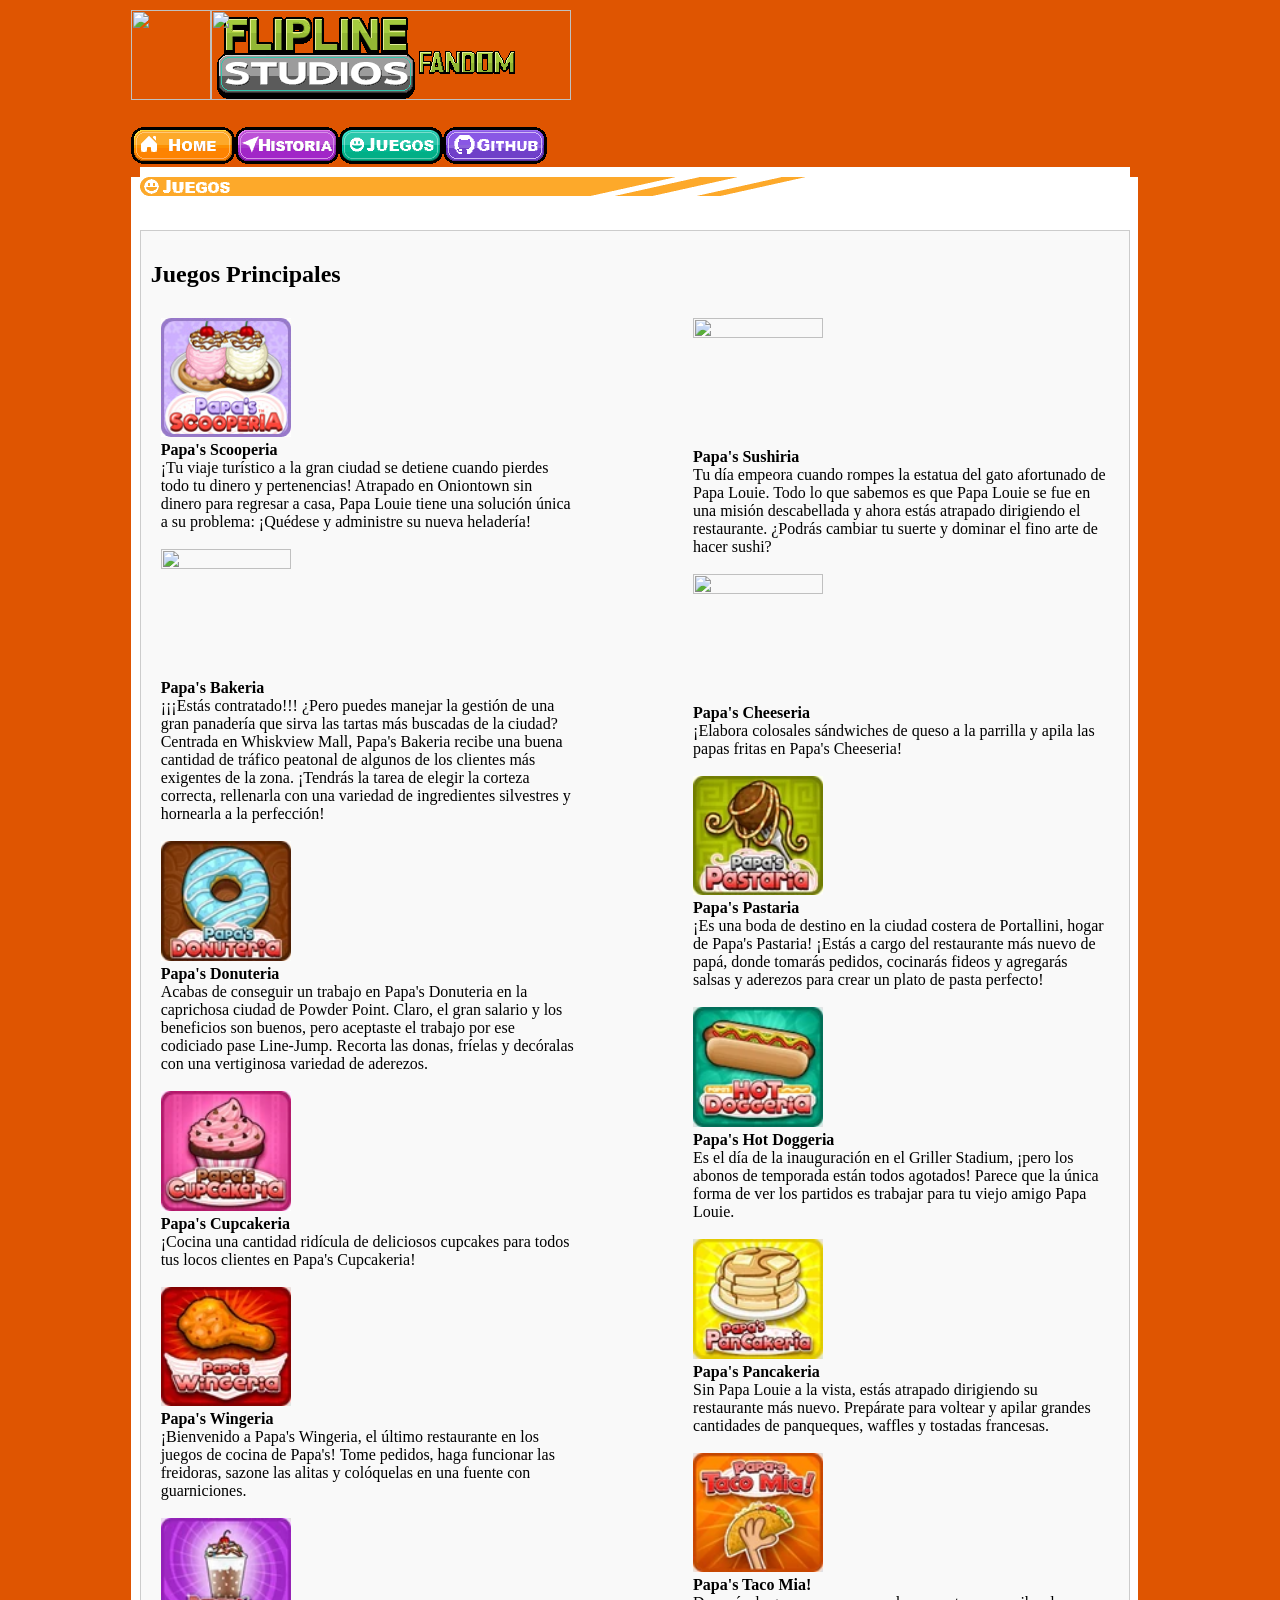
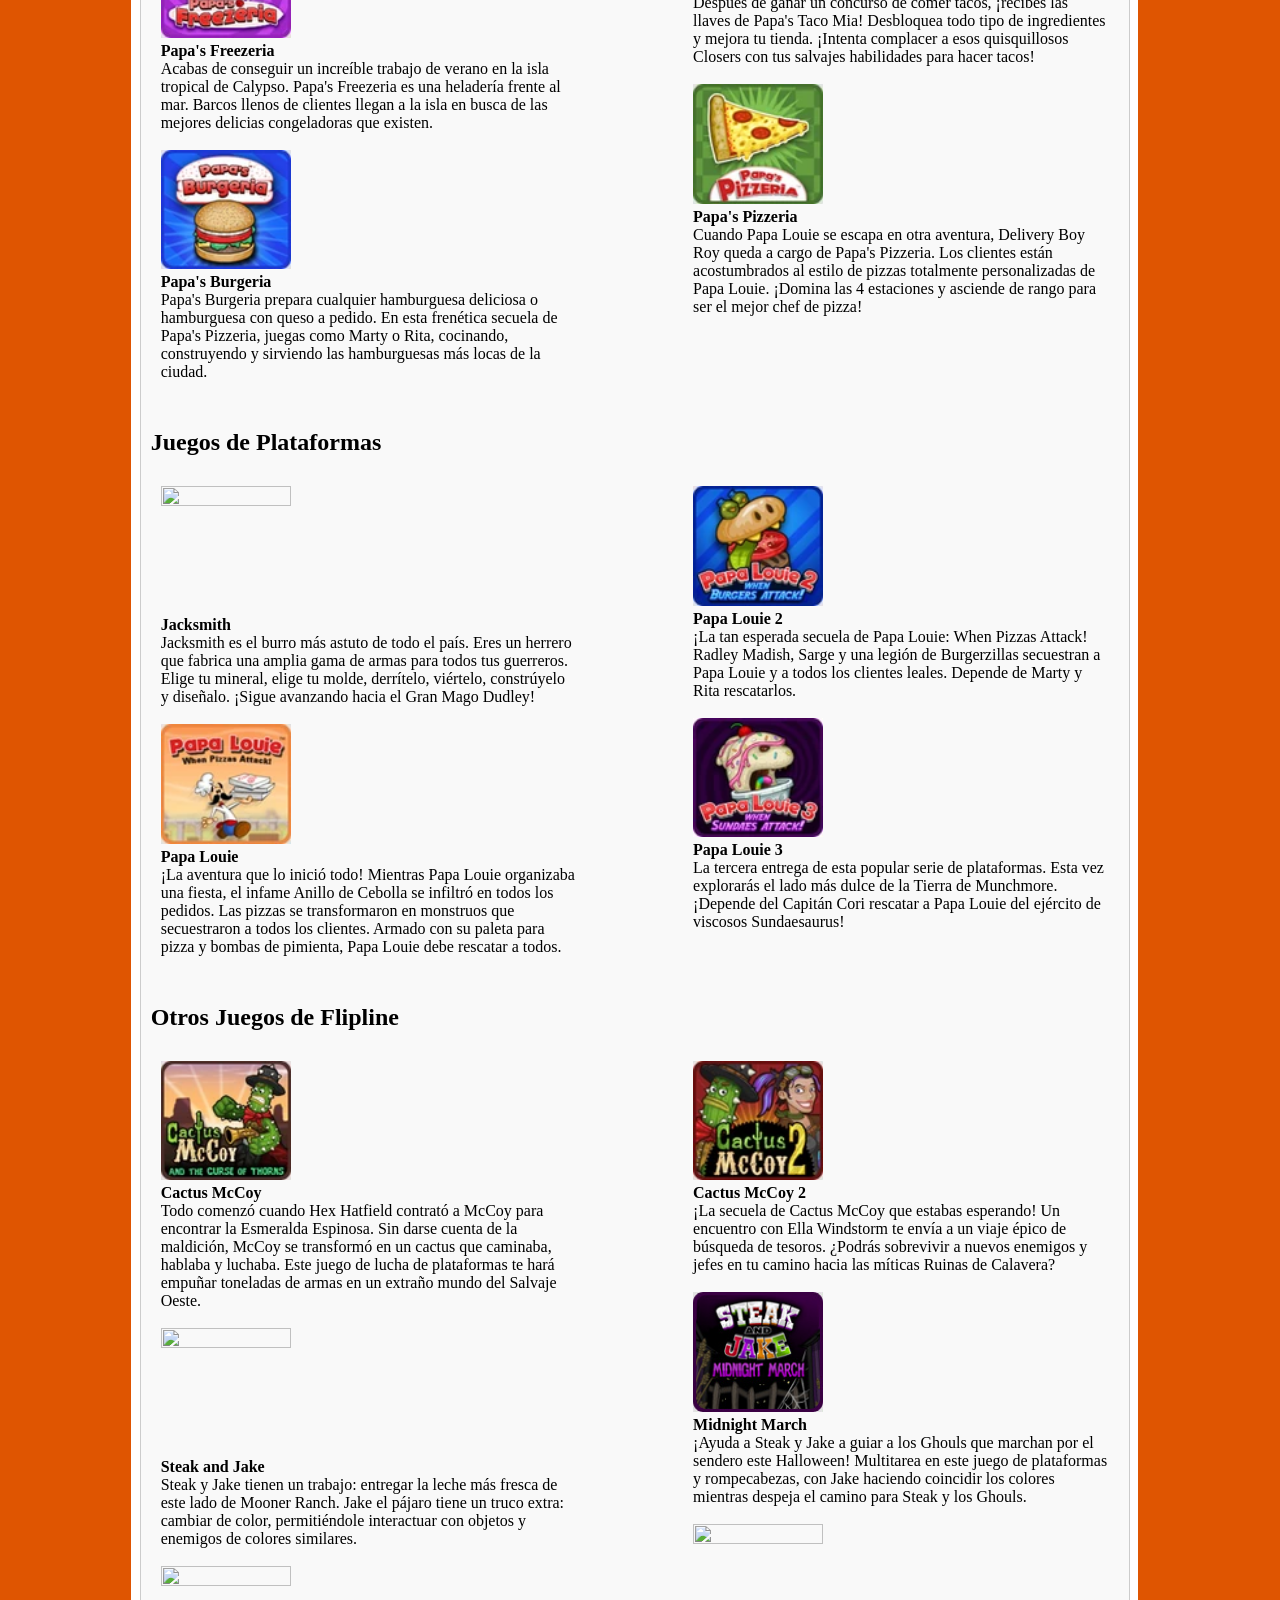
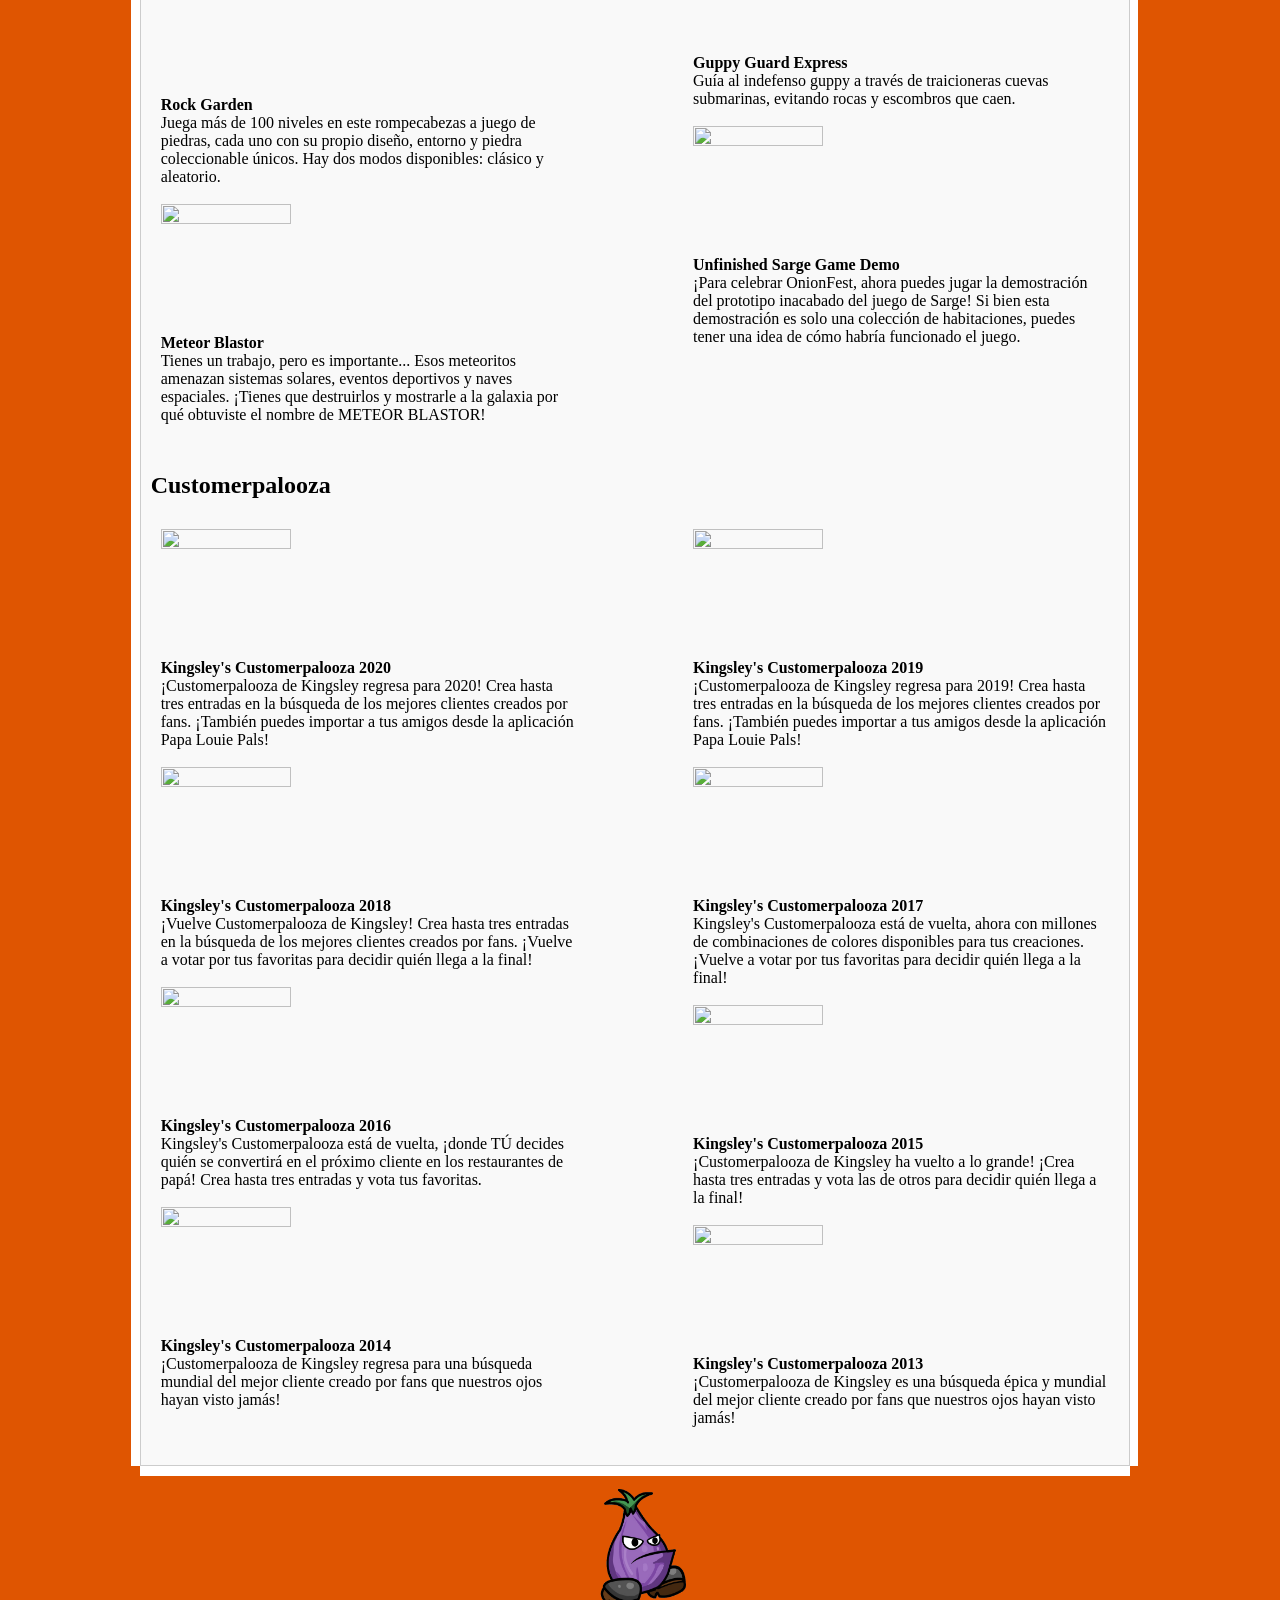
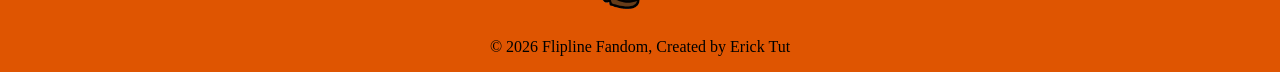
==== juegos.html @ fcfee095 "05.18.2026" ====
<!DOCTYPE html>
<html lang="es">
<head>
  <meta charset="utf-8">
  <title>Juegos - Papas Louie Fandom</title>
  <link href="Style.css" rel="stylesheet">
  <style>
    @font-face {
      font-family: 'Archivo Black';
      font-style: normal;
      font-weight: 400;
      src: local('Archivo Black Regular'),
        local('ArchivoBlack-Regular'),
        url(https://fonts.gstatic.com/s/archivoblack/v4/WoAoVT7K3k7hHfxKbvB6B0BTuPGxyeV-VBVV8KqqzrI.woff) format('woff');
    }
  </style>
  <style type="text/css" id="operaUserStyle"></style>
</head>
<body class="fondo2">
  <div id="bgTopDiv" align="center">
    <table width="100%" height="100%" border="0" cellspacing="0" cellpadding="0">
      <tbody>
        <tr>
          <td height="151" align="center" valign="top">
            <table width="1018" height="170" border="0" cellspacing="0" cellpadding="0">
              <tbody>
                <tr>
                  <td height="10"></td>
                </tr>
                <tr>
                  <td height="90" align="left" valign="top">
                    <table width="1018" height="90" border="0" cellspacing="0" cellpadding="0">
                      <tbody>
                        <tr>
                          <td width="80" align="left" valign="top">
                            <img src="https://i.flipline.com/images/2014/onion.gif" width="80" height="90">
                          </td>
                          <td width="360" align="left" valign="top" class="logo">
                            <a href="index.html">
                              <img src="https://i.flipline.com/images/logo_blank.gif" width="360" height="90">
                            </a>
                          </td>
                          <td width="728" align="right" valign="top">
                          </td>
                        </tr>
                      </tbody>
                    </table>
                  </td>
                </tr>
                <tr>
                  <td height="57" align="left" valign="bottom">
                    <table width="250" height="41" border="0" cellspacing="0" cellpadding="0">
                      <tbody>
                        <tr>
                          <td width="50">
                            <a id="navhome" href="index.html"><span></span></a>
                          </td>
                          <td width="104">
                            <a id="navhistoria" href="Historia.html"><span></span></a>
                          </td>
                          <td width="5"></td>
                          <td width="104">
                            <a id="navjuegos" href="juegos.html"><span></span></a>
                          </td>
                          <td width="5"></td>
                          <td width="104">
                            <a id="navgithub" href="https://github.com/Erick-Tut"><span></span></a>
                          </td>
                          <td width="5"></td>
                        </tr>
                      </tbody>
                    </table>
                  </td>
                </tr>
                <script>
                  document.addEventListener("DOMContentLoaded", function () {
                    const loadingDiv = document.getElementById('loading');
                    const links = document.querySelectorAll('a[href]');
                    links.forEach(link => {
                      link.addEventListener('click', function (event) {
                        event.preventDefault();
                        loadingDiv.classList.add('show-loading');
                        setTimeout(() => {
                          window.location.href = this.href;
                        }, 1000);
                      });
                    });
                  });
                </script>
                <div id="loading" class="loading">
                  <img src="Imagenes\OnionDance.gif" alt="Cargando..." />
                </div>
                <tr>
                  <td height="270">
                    <table width="1016" height="270" border="0" cellspacing="0" cellpadding="0">
                      <tbody>
                        <tr>
                          <td width="10" height="10" class="box_white_tl"></td>
                          <td width="666" height="10" class="box_white"></td>
                          <td width="10" height="10" class="box_white_tr"></td>
                          <td width="10" height="10"></td>
                        </tr>
                        <tr>
                          <td width="10" height="250" class="box_white"></td>
                          <td width="666" height="250" align="left" valign="top" class="box_white">
                            <table width="990" height="250" border="0" cellspacing="0" cellpadding="0">
                              <tbody>
                                <tr>
                                  <td height="19"><img src="Imagenes\Juegos.png" width="666" height="19"></td>
                                </tr>
                                <tr>
                                  <td height="10"></td>
                                </tr>
                                <tr>
                                  <td height="260" align="left" valign="top">
                                    <div class="section">
                                        <h2>Juegos Principales</h2>
                                        <table width="100%" border="0" cellspacing="0" cellpadding="10">
                                          <tbody>
                                            <tr>
                                              <td width="45%" valign="top">
                                         
                                                <div class="game-entry">
                                                  <img src="Games/Scooperia_gameicon.jpg" width="130" height="130">
                                                  <div class="game-text"><b>Papa's Scooperia</b><br>¡Tu viaje turístico a la gran ciudad se detiene cuando pierdes todo tu dinero y pertenencias! Atrapado en Oniontown sin dinero para regresar a casa, Papa Louie tiene una solución única a su problema: ¡Quédese y administre su nueva heladería!</div>
                                                </div><br>
                                         
                                                <div class="game-entry">
                                                  <img src="Games/Bakeria_gameicon.jpg" width="130" height="130">
                                                  <div class="game-text"><b>Papa's Bakeria</b><br>¡¡¡Estás contratado!!! ¿Pero puedes manejar la gestión de una gran panadería que sirva las tartas más buscadas de la ciudad? Centrada en Whiskview Mall, Papa's Bakeria recibe una buena cantidad de tráfico peatonal de algunos de los clientes más exigentes de la zona. ¡Tendrás la tarea de elegir la corteza correcta, rellenarla con una variedad de ingredientes silvestres y hornearla a la perfección!</div>
                                                </div><br>
                                         
                                                <div class="game-entry">
                                                  <img src="Games/Donuteria_gameicon.jpg" width="130" height="130">
                                                  <div class="game-text"><b>Papa's Donuteria</b><br>Acabas de conseguir un trabajo en Papa's Donuteria en la caprichosa ciudad de Powder Point. Claro, el gran salario y los beneficios son buenos, pero aceptaste el trabajo por ese codiciado pase Line-Jump. Recorta las donas, fríelas y decóralas con una vertiginosa variedad de aderezos.</div>
                                                </div><br>
                                         
                                                <div class="game-entry">
                                                  <img src="Games/Cupcakeria_gameicon.jpg" width="130" height="130">
                                                  <div class="game-text"><b>Papa's Cupcakeria</b><br>¡Cocina una cantidad ridícula de deliciosos cupcakes para todos tus locos clientes en Papa's Cupcakeria!</div>
                                                </div><br>
                                         
                                                <div class="game-entry">
                                                  <img src="Games/Wingeria_gameicon.jpg" width="130" height="130">
                                                  <div class="game-text"><b>Papa's Wingeria</b><br>¡Bienvenido a Papa's Wingeria, el último restaurante en los juegos de cocina de Papa's! Tome pedidos, haga funcionar las freidoras, sazone las alitas y colóquelas en una fuente con guarniciones.</div>
                                                </div><br>
                                         
                                                <div class="game-entry">
                                                  <img src="Games/Freezeria_gameicon.jpg" width="130" height="130">
                                                  <div class="game-text"><b>Papa's Freezeria</b><br>Acabas de conseguir un increíble trabajo de verano en la isla tropical de Calypso. Papa's Freezeria es una heladería frente al mar. Barcos llenos de clientes llegan a la isla en busca de las mejores delicias congeladoras que existen.</div>
                                                </div><br>
                                         
                                                <div class="game-entry">
                                                  <img src="Games/Burgeria_gameicon.jpg" width="130" height="130">
                                                  <div class="game-text"><b>Papa's Burgeria</b><br>Papa's Burgeria prepara cualquier hamburguesa deliciosa o hamburguesa con queso a pedido. En esta frenética secuela de Papa's Pizzeria, juegas como Marty o Rita, cocinando, construyendo y sirviendo las hamburguesas más locas de la ciudad.</div>
                                                </div><br>
                                         
                                              </td>
                                              <td width="10%"></td>
                                              <td width="45%" valign="top">
                                         
                                                <div class="game-entry">
                                                  <img src="Games/Sushiria_gameicon.jpg" width="130" height="130">
                                                  <div class="game-text"><b>Papa's Sushiria</b><br>Tu día empeora cuando rompes la estatua del gato afortunado de Papa Louie. Todo lo que sabemos es que Papa Louie se fue en una misión descabellada y ahora estás atrapado dirigiendo el restaurante. ¿Podrás cambiar tu suerte y dominar el fino arte de hacer sushi?</div>
                                                </div><br>
                                         
                                                <div class="game-entry">
                                                  <img src="Games/Cheeseria_gameicon.jpg" width="130" height="130">
                                                  <div class="game-text"><b>Papa's Cheeseria</b><br>¡Elabora colosales sándwiches de queso a la parrilla y apila las papas fritas en Papa's Cheeseria!</div>
                                                </div><br>
                                         
                                                <div class="game-entry">
                                                  <img src="Games/Pastaria_gameicon.jpg" width="130" height="130">
                                                  <div class="game-text"><b>Papa's Pastaria</b><br>¡Es una boda de destino en la ciudad costera de Portallini, hogar de Papa's Pastaria! ¡Estás a cargo del restaurante más nuevo de papá, donde tomarás pedidos, cocinarás fideos y agregarás salsas y aderezos para crear un plato de pasta perfecto!</div>
                                                </div><br>
                                         
                                                <div class="game-entry">
                                                  <img src="Games/Hot_Doggeria_gameicon.jpg" width="130" height="130">
                                                  <div class="game-text"><b>Papa's Hot Doggeria</b><br>Es el día de la inauguración en el Griller Stadium, ¡pero los abonos de temporada están todos agotados! Parece que la única forma de ver los partidos es trabajar para tu viejo amigo Papa Louie.</div>
                                                </div><br>
                                         
                                                <div class="game-entry">
                                                  <img src="Games/Pancakeria_gameicon.jpg" width="130" height="130">
                                                  <div class="game-text"><b>Papa's Pancakeria</b><br>Sin Papa Louie a la vista, estás atrapado dirigiendo su restaurante más nuevo. Prepárate para voltear y apilar grandes cantidades de panqueques, waffles y tostadas francesas.</div>
                                                </div><br>
                                         
                                                <div class="game-entry">
                                                  <img src="Games/Taco_Mia_gameicon.jpg" width="130" height="130">
                                                  <div class="game-text"><b>Papa's Taco Mia!</b><br>Después de ganar un concurso de comer tacos, ¡recibes las llaves de Papa's Taco Mia! Desbloquea todo tipo de ingredientes y mejora tu tienda. ¡Intenta complacer a esos quisquillosos Closers con tus salvajes habilidades para hacer tacos!</div>
                                                </div><br>
                                         
                                                <div class="game-entry">
                                                  <img src="Games/Pizzeria_gameicon.jpg" width="130" height="130">
                                                  <div class="game-text"><b>Papa's Pizzeria</b><br>Cuando Papa Louie se escapa en otra aventura, Delivery Boy Roy queda a cargo de Papa's Pizzeria. Los clientes están acostumbrados al estilo de pizzas totalmente personalizadas de Papa Louie. ¡Domina las 4 estaciones y asciende de rango para ser el mejor chef de pizza!</div>
                                                </div><br>
                                         
                                              </td>
                                            </tr>
                                          </tbody>
                                        </table>
                                         
                                        <h2>Juegos de Plataformas</h2>
                                        <table width="100%" border="0" cellspacing="0" cellpadding="10">
                                          <tbody>
                                            <tr>
                                              <td width="45%" valign="top">
                                         
                                                <div class="game-entry">
                                                  <img src="Games/Jacksmith_gameicon.jpg" width="130" height="130">
                                                  <div class="game-text"><b>Jacksmith</b><br>Jacksmith es el burro más astuto de todo el país. Eres un herrero que fabrica una amplia gama de armas para todos tus guerreros. Elige tu mineral, elige tu molde, derrítelo, viértelo, constrúyelo y diseñalo. ¡Sigue avanzando hacia el Gran Mago Dudley!</div>
                                                </div><br>
                                         
                                                <div class="game-entry">
                                                  <img src="Games/Papa_Louie_gameicon.jpg" width="130" height="130">
                                                  <div class="game-text"><b>Papa Louie</b><br>¡La aventura que lo inició todo! Mientras Papa Louie organizaba una fiesta, el infame Anillo de Cebolla se infiltró en todos los pedidos. Las pizzas se transformaron en monstruos que secuestraron a todos los clientes. Armado con su paleta para pizza y bombas de pimienta, Papa Louie debe rescatar a todos.</div>
                                                </div><br>
                                         
                                              </td>
                                              <td width="10%"></td>
                                              <td width="45%" valign="top">
                                         
                                                <div class="game-entry">
                                                  <img src="Games/Papa_Louie_2_gameicon.jpg" width="130" height="130">
                                                  <div class="game-text"><b>Papa Louie 2</b><br>¡La tan esperada secuela de Papa Louie: When Pizzas Attack! Radley Madish, Sarge y una legión de Burgerzillas secuestran a Papa Louie y a todos los clientes leales. Depende de Marty y Rita rescatarlos.</div>
                                                </div><br>
                                         
                                                <div class="game-entry">
                                                  <img src="Games/Papa_Louie_3_gameicon.jpg" width="130" height="130">
                                                  <div class="game-text"><b>Papa Louie 3</b><br>La tercera entrega de esta popular serie de plataformas. Esta vez explorarás el lado más dulce de la Tierra de Munchmore. ¡Depende del Capitán Cori rescatar a Papa Louie del ejército de viscosos Sundaesaurus!</div>
                                                </div><br>
                                         
                                              </td>
                                            </tr>
                                          </tbody>
                                        </table>
                                         
                                        <h2>Otros Juegos de Flipline</h2>
                                        <table width="100%" border="0" cellspacing="0" cellpadding="10">
                                          <tbody>
                                            <tr>
                                              <td width="45%" valign="top">
                                         
                                                <div class="game-entry">
                                                  <img src="Games/McCoy_gameicon.jpg" width="130" height="130">
                                                  <div class="game-text"><b>Cactus McCoy</b><br>Todo comenzó cuando Hex Hatfield contrató a McCoy para encontrar la Esmeralda Espinosa. Sin darse cuenta de la maldición, McCoy se transformó en un cactus que caminaba, hablaba y luchaba. Este juego de lucha de plataformas te hará empuñar toneladas de armas en un extraño mundo del Salvaje Oeste.</div>
                                                </div><br>
                                         
                                                <div class="game-entry">
                                                  <img src="Games/Steak_and_Jake_gameicon.jpg" width="130" height="130">
                                                  <div class="game-text"><b>Steak and Jake</b><br>Steak y Jake tienen un trabajo: entregar la leche más fresca de este lado de Mooner Ranch. Jake el pájaro tiene un truco extra: cambiar de color, permitiéndole interactuar con objetos y enemigos de colores similares.</div>
                                                </div><br>
                                         
                                                <div class="game-entry">
                                                  <img src="Games/Rock_Garden_gameicon.jpg" width="130" height="130">
                                                  <div class="game-text"><b>Rock Garden</b><br>Juega más de 100 niveles en este rompecabezas a juego de piedras, cada uno con su propio diseño, entorno y piedra coleccionable únicos. Hay dos modos disponibles: clásico y aleatorio.</div>
                                                </div><br>
                                         
                                                <div class="game-entry">
                                                  <img src="Games/Meteor_Blastor_gameicon.jpg" width="130" height="130">
                                                  <div class="game-text"><b>Meteor Blastor</b><br>Tienes un trabajo, pero es importante... Esos meteoritos amenazan sistemas solares, eventos deportivos y naves espaciales. ¡Tienes que destruirlos y mostrarle a la galaxia por qué obtuviste el nombre de METEOR BLASTOR!</div>
                                                </div><br>
                                         
                                              </td>
                                              <td width="10%"></td>
                                              <td width="45%" valign="top">
                                         
                                                <div class="game-entry">
                                                  <img src="Games/McCoy_2_gameicon.jpg" width="130" height="130">
                                                  <div class="game-text"><b>Cactus McCoy 2</b><br>¡La secuela de Cactus McCoy que estabas esperando! Un encuentro con Ella Windstorm te envía a un viaje épico de búsqueda de tesoros. ¿Podrás sobrevivir a nuevos enemigos y jefes en tu camino hacia las míticas Ruinas de Calavera?</div>
                                                </div><br>
                                         
                                                <div class="game-entry">
                                                  <img src="Games/Midnight_March_gameicon.jpg" width="130" height="130">
                                                  <div class="game-text"><b>Midnight March</b><br>¡Ayuda a Steak y Jake a guiar a los Ghouls que marchan por el sendero este Halloween! Multitarea en este juego de plataformas y rompecabezas, con Jake haciendo coincidir los colores mientras despeja el camino para Steak y los Ghouls.</div>
                                                </div><br>
                                         
                                                <div class="game-entry">
                                                  <img src="Games/Guppy_Guard_Express_gameicon.jpg" width="130" height="130">
                                                  <div class="game-text"><b>Guppy Guard Express</b><br>Guía al indefenso guppy a través de traicioneras cuevas submarinas, evitando rocas y escombros que caen.</div>
                                                </div><br>
                                         
                                                <div class="game-entry">
                                                  <img src="Games/Sarge_gameicon.jpg" width="130" height="130">
                                                  <div class="game-text"><b>Unfinished Sarge Game Demo</b><br>¡Para celebrar OnionFest, ahora puedes jugar la demostración del prototipo inacabado del juego de Sarge! Si bien esta demostración es solo una colección de habitaciones, puedes tener una idea de cómo habría funcionado el juego.</div>
                                                </div><br>
                                         
                                              </td>
                                            </tr>
                                          </tbody>
                                        </table>
                                         
                                        <h2>Customerpalooza</h2>
                                        <table width="100%" border="0" cellspacing="0" cellpadding="10">
                                          <tbody>
                                            <tr>
                                              <td width="45%" valign="top">
                                         
                                                <div class="game-entry">
                                                  <img src="Games/CustomerPalooza2020_gameicon.jpg" width="130" height="130">
                                                  <div class="game-text"><b>Kingsley's Customerpalooza 2020</b><br>¡Customerpalooza de Kingsley regresa para 2020! Crea hasta tres entradas en la búsqueda de los mejores clientes creados por fans. ¡También puedes importar a tus amigos desde la aplicación Papa Louie Pals!</div>
                                                </div><br>
                                         
                                                <div class="game-entry">
                                                  <img src="Games/CustomerPalooza2018_gameicon.jpg" width="130" height="130">
                                                  <div class="game-text"><b>Kingsley's Customerpalooza 2018</b><br>¡Vuelve Customerpalooza de Kingsley! Crea hasta tres entradas en la búsqueda de los mejores clientes creados por fans. ¡Vuelve a votar por tus favoritas para decidir quién llega a la final!</div>
                                                </div><br>
                                         
                                                <div class="game-entry">
                                                  <img src="Games/CustomerPalooza2016_gameicon.jpg" width="130" height="130">
                                                  <div class="game-text"><b>Kingsley's Customerpalooza 2016</b><br>Kingsley's Customerpalooza está de vuelta, ¡donde TÚ decides quién se convertirá en el próximo cliente en los restaurantes de papá! Crea hasta tres entradas y vota tus favoritas.</div>
                                                </div><br>
                                         
                                                <div class="game-entry">
                                                  <img src="Games/CustomerPalooza2014_gameicon.jpg" width="130" height="130">
                                                  <div class="game-text"><b>Kingsley's Customerpalooza 2014</b><br>¡Customerpalooza de Kingsley regresa para una búsqueda mundial del mejor cliente creado por fans que nuestros ojos hayan visto jamás!</div>
                                                </div><br>
                                         
                                              </td>
                                              <td width="10%"></td>
                                              <td width="45%" valign="top">
                                         
                                                <div class="game-entry">
                                                  <img src="Games/CustomerPalooza2019_gameicon.jpg" width="130" height="130">
                                                  <div class="game-text"><b>Kingsley's Customerpalooza 2019</b><br>¡Customerpalooza de Kingsley regresa para 2019! Crea hasta tres entradas en la búsqueda de los mejores clientes creados por fans. ¡También puedes importar a tus amigos desde la aplicación Papa Louie Pals!</div>
                                                </div><br>
                                         
                                                <div class="game-entry">
                                                  <img src="Games/CustomerPalooza2017_gameicon.jpg" width="130" height="130">
                                                  <div class="game-text"><b>Kingsley's Customerpalooza 2017</b><br>Kingsley's Customerpalooza está de vuelta, ahora con millones de combinaciones de colores disponibles para tus creaciones. ¡Vuelve a votar por tus favoritas para decidir quién llega a la final!</div>
                                                </div><br>
                                         
                                                <div class="game-entry">
                                                  <img src="Games/CustomerPalooza2015_gameicon.jpg" width="130" height="130">
                                                  <div class="game-text"><b>Kingsley's Customerpalooza 2015</b><br>¡Customerpalooza de Kingsley ha vuelto a lo grande! ¡Crea hasta tres entradas y vota las de otros para decidir quién llega a la final!</div>
                                                </div><br>
                                         
                                                <div class="game-entry">
                                                  <img src="Games/CustomerPalooza2013_gameicon.jpg" width="130" height="130">
                                                  <div class="game-text"><b>Kingsley's Customerpalooza 2013</b><br>¡Customerpalooza de Kingsley es una búsqueda épica y mundial del mejor cliente creado por fans que nuestros ojos hayan visto jamás!</div>
                                                </div><br>
                                         
                                              </td>
                                            </tr>
                                          </tbody>
                                        </table>
                                  </td>
                                </tr>
                              </tbody>
                            </table>
                          </td>
                          <td width="10" height="250" class="box_white"></td>
                          <td width="10"></td>
                        </tr>
                        <tr>
                          <td width="10" height="10" class="box_white_bl"></td>
                          <td width="666" height="10" class="box_white"></td>
                          <td width="10" height="10" class="box_white_br"></td>
                        </tr>
                      </tbody>
                    </table>
                  </td>
                </tr>
              </tbody>
            </table>
          </td>
        </tr>
      </tbody>
    </table>
  </div>
  <table>
    <tbody>
      <tr>
        <td width="2500" align="center" valign="top">
          <div id="gifContainer" style="position: relative; width: 130px; height: 140px;">
            <img id="gifImageStatic" src="Imagenes\Onion2.png" style="width: 100%; height: 100%; position: absolute; top: 0; left: 0;" width="130" height="140">
            <img id="gifImageAnimated" src="Imagenes\Onion.gif" style="width: 100%; height: 100%; position: absolute; top: 0; left: 0; display: none;" width="130" height="140">
          </div>
        </td>
      </tr>
    </tbody>
  </table>
  <script>
    document.addEventListener("DOMContentLoaded", function () {
      const gifContainer = document.getElementById("gifContainer");
      const gifImageStatic = document.getElementById("gifImageStatic");
      const gifImageAnimated = document.getElementById("gifImageAnimated");
      gifContainer.addEventListener("mouseenter", function () {
        gifImageStatic.style.display = "none";
        gifImageAnimated.style.display = "block";
      });
      gifContainer.addEventListener("mouseleave", function () {
        gifImageStatic.style.display = "block";
        gifImageAnimated.style.display = "none";
      });
    });
  </script>
  <footer align="center">
    <p>© 2026 Flipline Fandom, Created by Erick Tut</p>
  </footer>
</body>
</html>
---- Style.css ----
/* Fondo 1 */
body.fondo1 {
  margin: 0;
  background-color: #97bd36;
  background-image: url(https://i.flipline.com/images/2014/flipline_bg_small.gif);
  background-position: left top;
  background-repeat: repeat;
}

body.fondo1 #bgTopDiv {
  background-image: url(https://i.flipline.com/images/2014/flipline_bg_big.gif);
  background-position: left top;
  background-repeat: repeat-x;
}

/* Fondo 2 */
body.fondo2 {
  margin: 0;
  background-color: #df5501;
  background-image: url(https://i.flipline.com/images/2014/papalouie_bg_small.gif);
  background-position: left top;
  background-repeat: repeat;
}

body.fondo2 #bgTopDiv {
  background-image: url(https://i.flipline.com/images/2014/papalouie_bg_big.gif);
  background-position: left top;
  background-repeat: repeat-x;
}

/* asd*/
a {
  text-decoration: none;
  font-family: Arial, Helvetica, sans-serif;
}

.bk_bg a,
.g_bg a,
.bottom_links a,
.gamesmore a {
  font-weight: bold;
}

.bk_bg a:link,
.bk_bg a:visited,
.bk_bg a:active,
.g_bg a:link,
.g_bg a:visited,
.g_bg a:active,
.bottom_links a:link,
.bottom_links a:visited,
.bottom_links a:active {
  color: #2e2e2e;
}

.bk_bg a:hover,
.g_bg a:hover,
.bottom_links a:hover {
  text-decoration: underline;
}

.gamesmore a:hover {
  color: #fff;
}

.lists {
  font-family: Arial, Helvetica, sans-serif;
  font-size: 12px;
  font-weight: bold;
  color: #d36aff;
  list-style: disc inside;
}

.flipdeck_text,
.game_text_2 {
  font-family: Arial, Helvetica, sans-serif;
  font-size: 12px;
  font-weight: normal;
  line-height: 16px;
  color: #000;
}

.game_text_2 a:link,
.game_text_2 a:visited,
.game_text_2 a:hover,
.game_text_2 a:active {
  color: #ededed;
}

.game_title,
.game_title a:link,
.game_title a:visited,
.game_title a:hover,
.game_title a:active {
  font-family: "Arial Black", Gadget, sans-serif;
  font-size: 18px;
  color: #d36aff;
}

.game_title a:hover {
  text-decoration: underline;
}

.gamesection {
  background-image: url(https://i.flipline.com/images/games_section.gif);
  background-repeat: no-repeat;
  background-position: right center;
}

.gamesectionnew {
  font-family: "Arial Black", Gadget, sans-serif;
  font-size: 15px;
  color: #fff;
  background-color: #af2ecf;
  line-height: 19px;
  background-image: url(https://i.flipline.com/images/2013_fliplinegames.gif);
  background-repeat: no-repeat;
  background-position: left top;
}

.gamenavbg {
  background-image: url(https://i.flipline.com/images/games_play_header2.gif);
  background-repeat: no-repeat;
  background-position: left top;
}

.gamenavtext,
.gamenavtext a:link,
.gamenavtext a:visited,
.gamenavtext a:active {
  font-family: Arial, Helvetica, sans-serif;
  font-size: 14px;
  font-weight: bold;
  color: #fff;
  background-color: #af2ecf;
  line-height: 12px;
}

.gamenavtext a:hover {
  text-decoration: underline;
}

.box_white {
  background-color: #ffffff;
}

.box_white_tl {
  background-image: url(https://i.flipline.com/images/corner_white.png);
  background-repeat: no-repeat;
  background-position: left top;
}
.box_white_tr {
  background-image: url(https://i.flipline.com/images/corner_white.png);
  background-repeat: no-repeat;
  background-position: right top;
}
.box_white_bl {
  background-image: url(https://i.flipline.com/images/corner_white.png);
  background-repeat: no-repeat;
  background-position: left bottom;
}
.box_white_br {
  background-image: url(https://i.flipline.com/images/corner_white.png);
  background-repeat: no-repeat;
  background-position: right bottom;
}

.flipdeck_link a:hover {
  font-family: Arial, Helvetica, sans-serif;
  font-size: 12px;
  font-weight: bold;
  text-decoration: underline;
  color: #569300;
  line-height: 16px;
}

.fridaybox,
.fridaybox a:link,
.fridaybox a:visited,
.fridaybox a:active {
  font-family: Arial, Helvetica, sans-serif;
  font-size: 11px;
  font-weight: bold;
  text-align: center;
  color: #ffffff;
  line-height: 12px;
}

.fridaybox:hover,
.fridaybox a:hover {
  color: #870ba6;
  text-decoration: underline;
  background-position: 0px -155px;
}

.cookbook_leftbar,
.cookbook_rightbar {
  background-repeat: repeat-y;
}

.cookbook_leftbar {
  background-image: url(https://i.flipline.com/images/cookbook/left_bar.gif);
}

.cookbook_rightbar {
  background-image: url(https://i.flipline.com/images/cookbook/right_bar.gif);
}

.cookbook_stepbar {
  background-image: url(https://i.flipline.com/images/cookbook/step_bar_right.gif);
  background-repeat: no-repeat;
}

.cookbook_stepnumber {
  font-family: Arial, Gotham, "Helvetica Neue", Helvetica, sans-serif;
  font-size: 18px;
  font-weight: bold;
  color: #ffffff;
  position: relative;
  top: 6px;
}

.gamesback {
  font-family: "Arial Black", Gadget, sans-serif;
  font-size: 18px;
  color: #fff;
  background-color: #a72cc5;
  background-image: url(https://i.flipline.com/images/games_back.gif);
  background-repeat: no-repeat;
}

.gamesback a:link,
.gamesback a:visited,
.gamesback a:active {
  color: #fff;
}

.gamesback a:hover {
  color: #fff;
  text-decoration: underline;
}

.gamename,
.gamename a:link,
.gamename a:visited,
.gamename a:active {
  font-family: Arial, Helvetica, sans-serif;
  font-size: 24px;
  font-weight: bold;
  color: #af2ecf;
  line-height: 18px;
}

.gamename a:active {
  text-decoration: underline;
}

.gamethumbs1 {
  background-color: #ffffff;
}

.gamethumbs1 img:hover {
  position: relative;
  top: -3px;
  opacity: 0.85;
}

.gamesplit {
  background-image: url(https://i.flipline.com/images/newflip_split.gif);
  background-repeat: repeat-y;
  background-position: left top;
}

.flipdeck_back {
  background-image: url(https://i.flipline.com/images/flipdeck_back.jpg);
  background-repeat: no-repeat;
}

.g_bg {
  background-color: #e4e4e4;
  font-size: 12px;
  color: #2e2e2e;
  font-weight: bold;
}

.bk_bg {
  background-color: #000000;
  font-size: 10px;
  color: #999999;
  font-weight: bold;
}

.bottom_links {
  font-family: Arial, Helvetica, sans-serif;
  font-size: 11px;
  color: #000000;
}

.loading {
  display: none;
  position: fixed;
  top: 50%;
  left: 50%;
  transform: translate(-50%, -50%);
  font-size: 2em;
  color: #333;
  background-color: rgba(255, 255, 255, 0.8);
  padding: 1em 2em;
  border-radius: 5px;
  z-index: 1000;
}

.show-loading {
  display: block;
}

.fade-in {
  animation: fadeIn 2s ease-out;
}

@keyframes fadeIn {
  0% {
    opacity: 0;
    transform: translateY(-50px);
  }
  100% {
    opacity: 1;
    transform: translateY(0);
  }
}

.image-container {
  display: flex;
  flex-wrap: wrap;
  width: 300px;
  height: 221px;
}

.image-container img {
  width: calc(50% - 5px);
  height: calc(50% - 5px);
  margin: 2.5px;
  transition: opacity 0.5s ease-in-out;
}
.image-container {
  display: flex;
  justify-content: center;
  align-items: center;
  width: 100%;
  height: 100%;
  transition: opacity 1s ease-in-out;
}

.image-container img {
  opacity: 0;
  max-width: 100%;
  height: auto;
}

.section {
  margin-top: 20px;
  padding: 10px;
  border: 1px solid #ccc;
  background-color: #f9f9f9;
}

.section img {
  max-width: 100%;
  height: auto;
}

.aboutus {
  display: flex;
  justify-content: space-between;
  align-items: flex-start;
}

.aboutus img {
  margin-left: 20px;
}

.footer-spacer {
  height: 10px;
  visibility: hidden;
}

h2 {
  color: negro;
  transition: color 0.5s ease;
}

h2:hover {
  color: rgb(97, 180, 225);
}

.games-gallery {
  text-align: center;
  padding: 10px 0;
  font-family: 'Segoe UI', sans-serif;
}

.img-grid {
  display: flex;
  gap: 10px;
  justify-content: center;
  flex-wrap: wrap;
  position: relative;
  min-height: 130px;
}

.game-card {
  position: relative;
  width: 130px;
  height: 130px;
  border-radius: 10px;
  overflow: hidden;
  border: 2px solid rgba(0, 0, 0, 0.15);
  cursor: pointer;
  transition: transform 0.2s ease, border-color 0.2s ease;
  text-decoration: none;
  display: block;
}

.game-card:hover {
  transform: rotate(8deg) scale(1.08);
  border-color: rgba(255, 255, 255, 0.5);
  box-shadow: -4px 4px 14px rgba(0, 0, 0, 0.35);
}

.game-img {
  width: 100%;
  height: 100%;
  object-fit: cover;
  display: block;
  transition: opacity 0.45s ease, transform 0.45s ease;
}

.game-img.leaving {
  opacity: 0;
  transform: translateY(-10px);
}

.game-img.entering {
  opacity: 0;
  transform: translateY(10px);
}

.game-img.visible {
  opacity: 1;
  transform: translateY(0);
}

.dot-row {
  display: flex;
  justify-content: center;
  gap: 7px;
  margin-top: 12px;
}

.dot {
  width: 7px;
  height: 7px;
  border-radius: 50%;
  background: rgba(68, 64, 64, 0.25);
  transition: background 0.3s;
  cursor: pointer;
  border: none;
  padding: 0;
}

.dot.active {
  background: rgba(0, 0, 0, 0.9);
}

#navgithub,
#navhome,
#navhistoria, 
#navjuegos {
    font-family: "Arial Black", Gadget, sans-serif;
    font-size: 18px;
    text-align: center;
    color: #fff;
    display: block;
    width: 104px;
    height: 41px;
    text-indent: 13px;
    line-height: 40px;
    white-space: nowrap;
    overflow: hidden;
}

#navhome {
    background: url("Imagenes/nav_home.png") no-repeat 0 0;
}

#navhistoria {
    background: url("Imagenes/nav_historia.gif") no-repeat 0 0;
}

#navjuegos {
  background: url("Imagenes/nav_juegos.gif") no-repeat 0 0;
}

#navgithub {
    background: url("Imagenes/nav_github.gif") no-repeat 0 0;
}

#navgithub:hover,
#navhome:hover,
#navhistoria:hover,
#navjuegos:hover {
    background-position: 0 -3px;
    line-height: 33px;
}


.logo {
    background-image: url("Imagenes/flipline_logo.gif");
    background-repeat: no-repeat;
    background-position: top left;
    width: 200px;
    height: 100px;
}
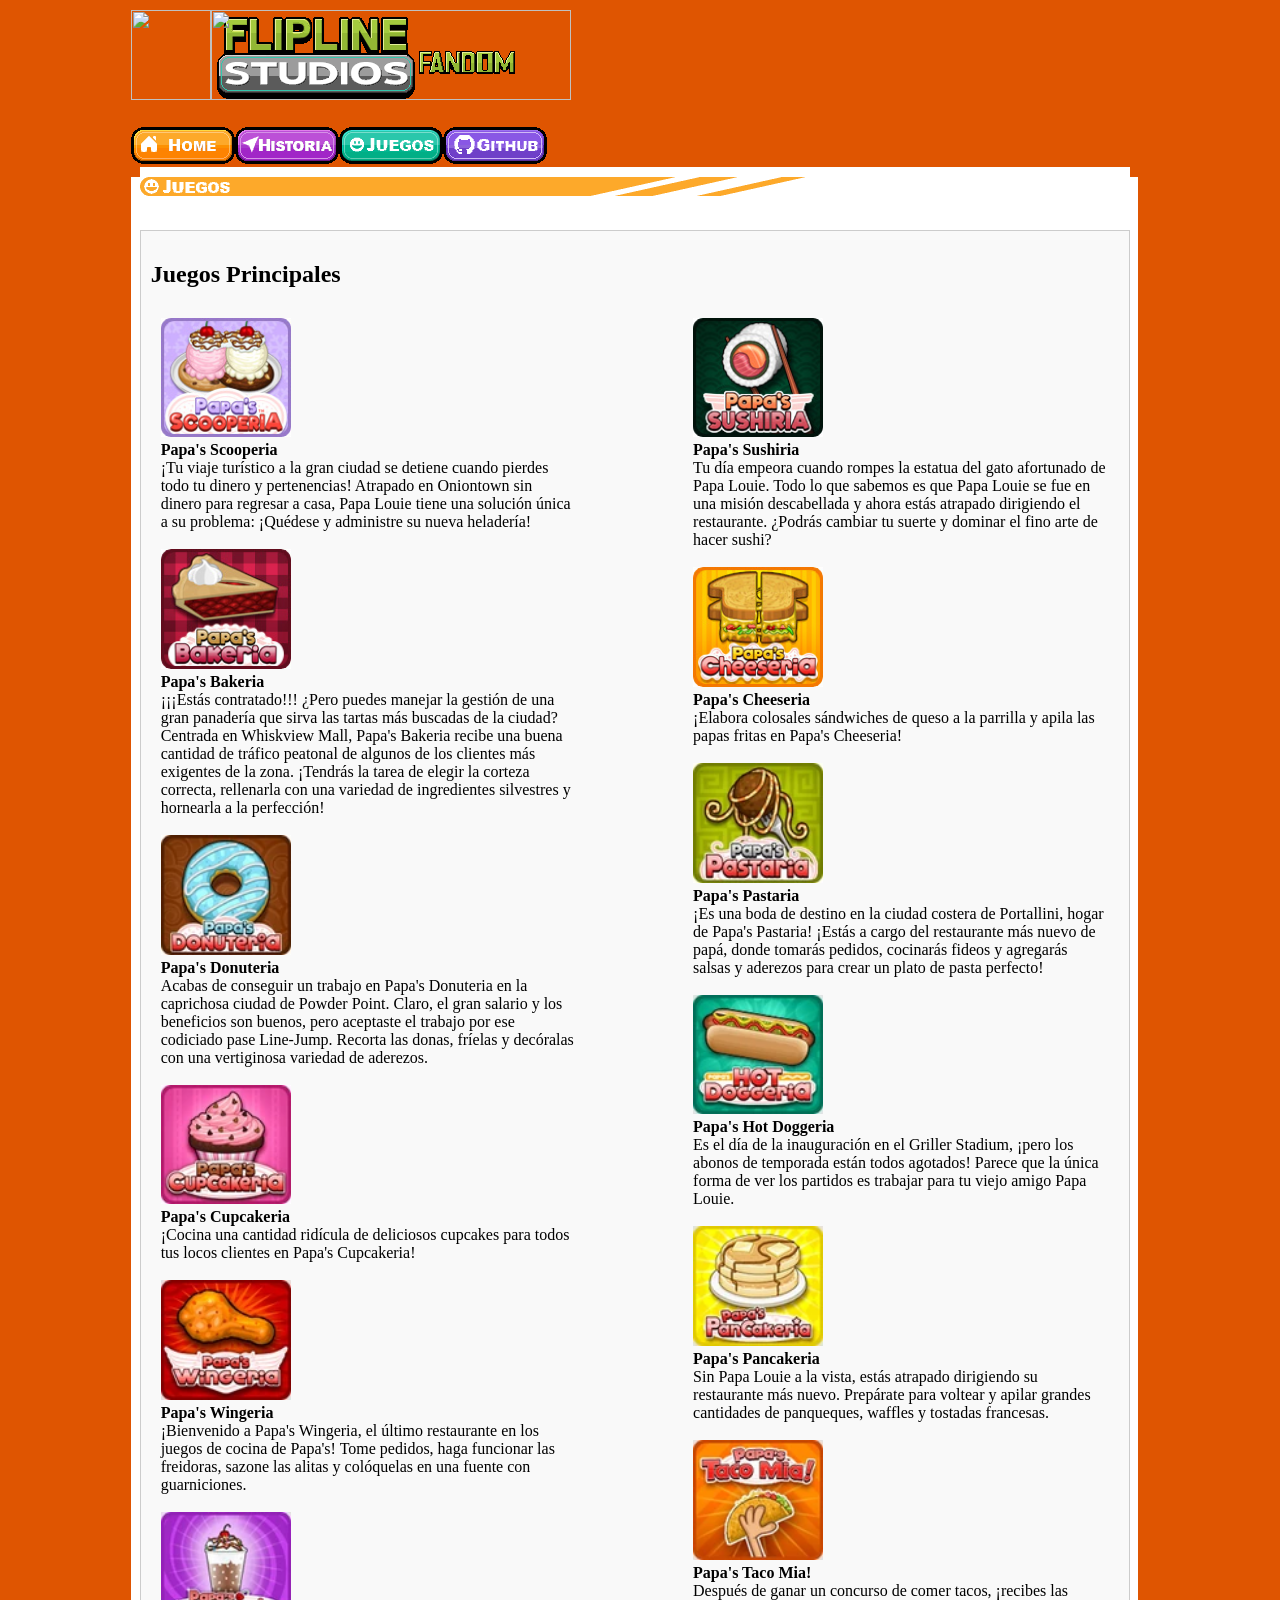
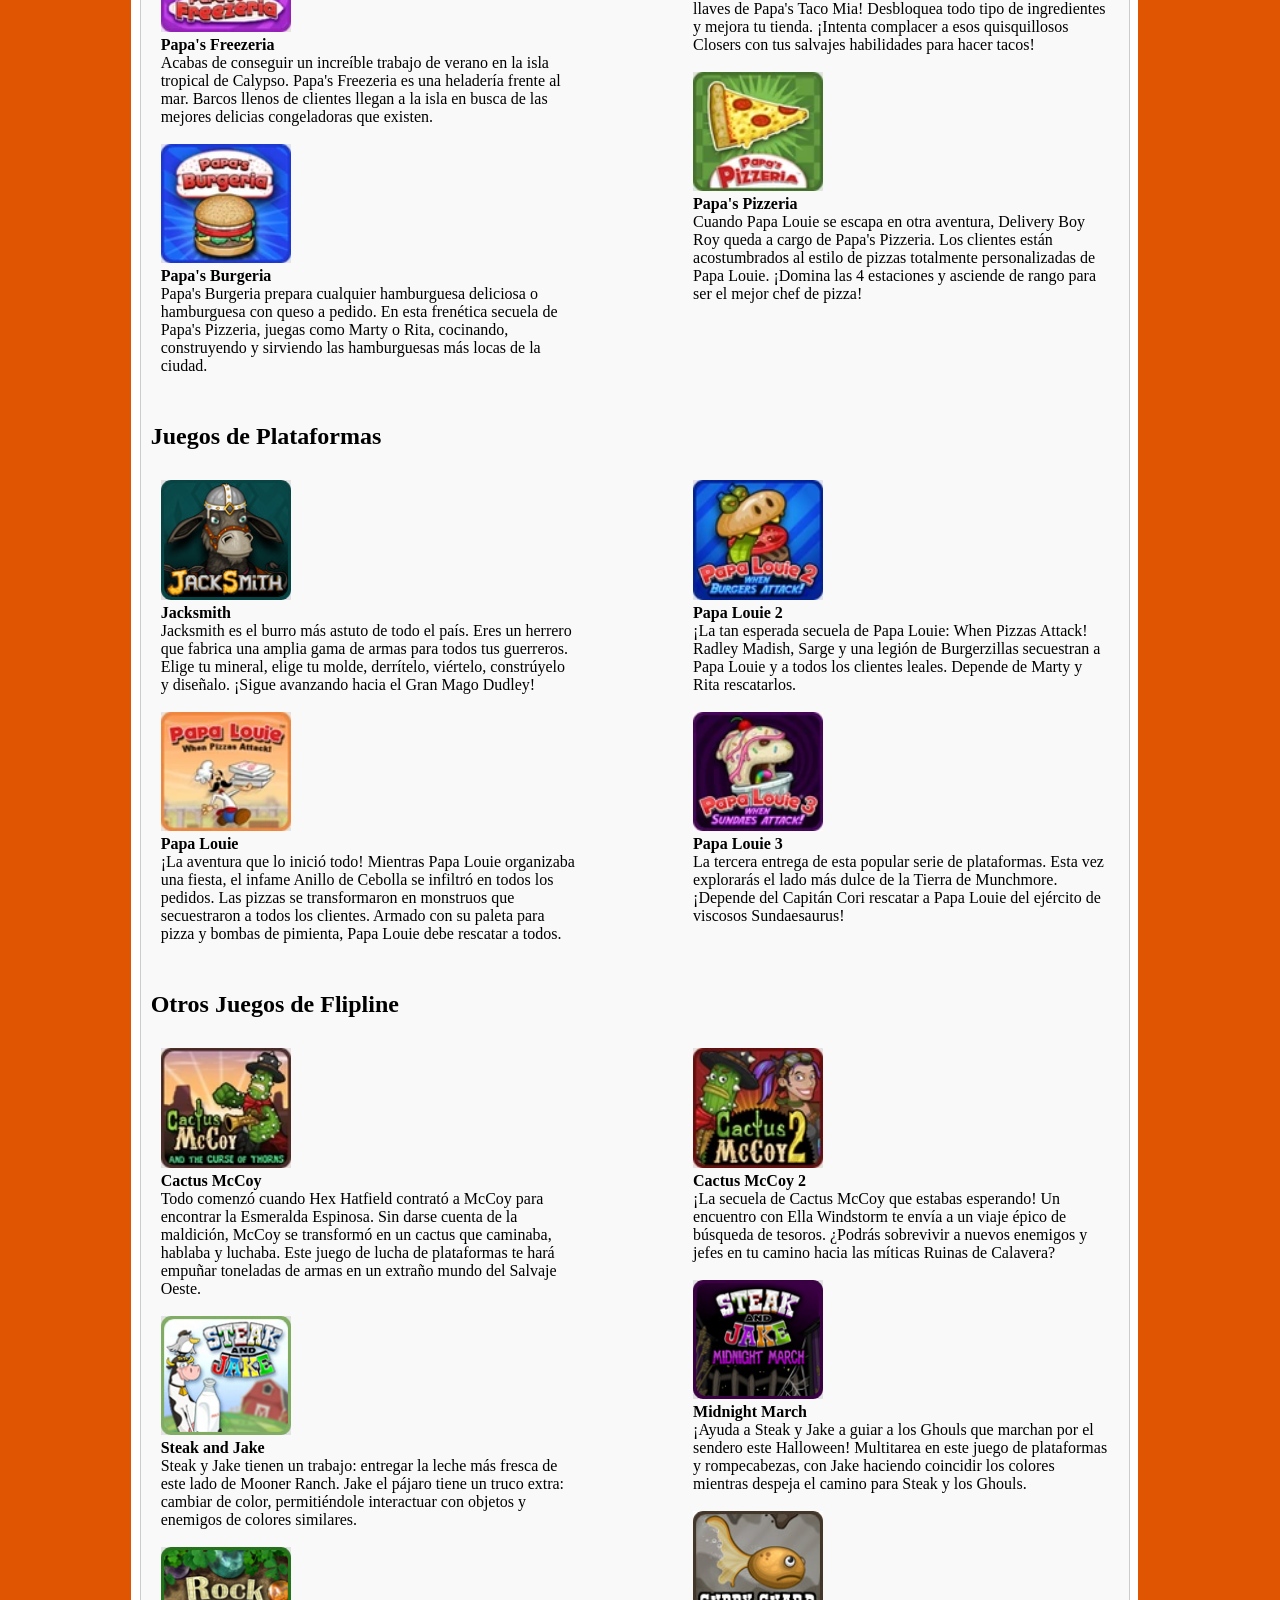
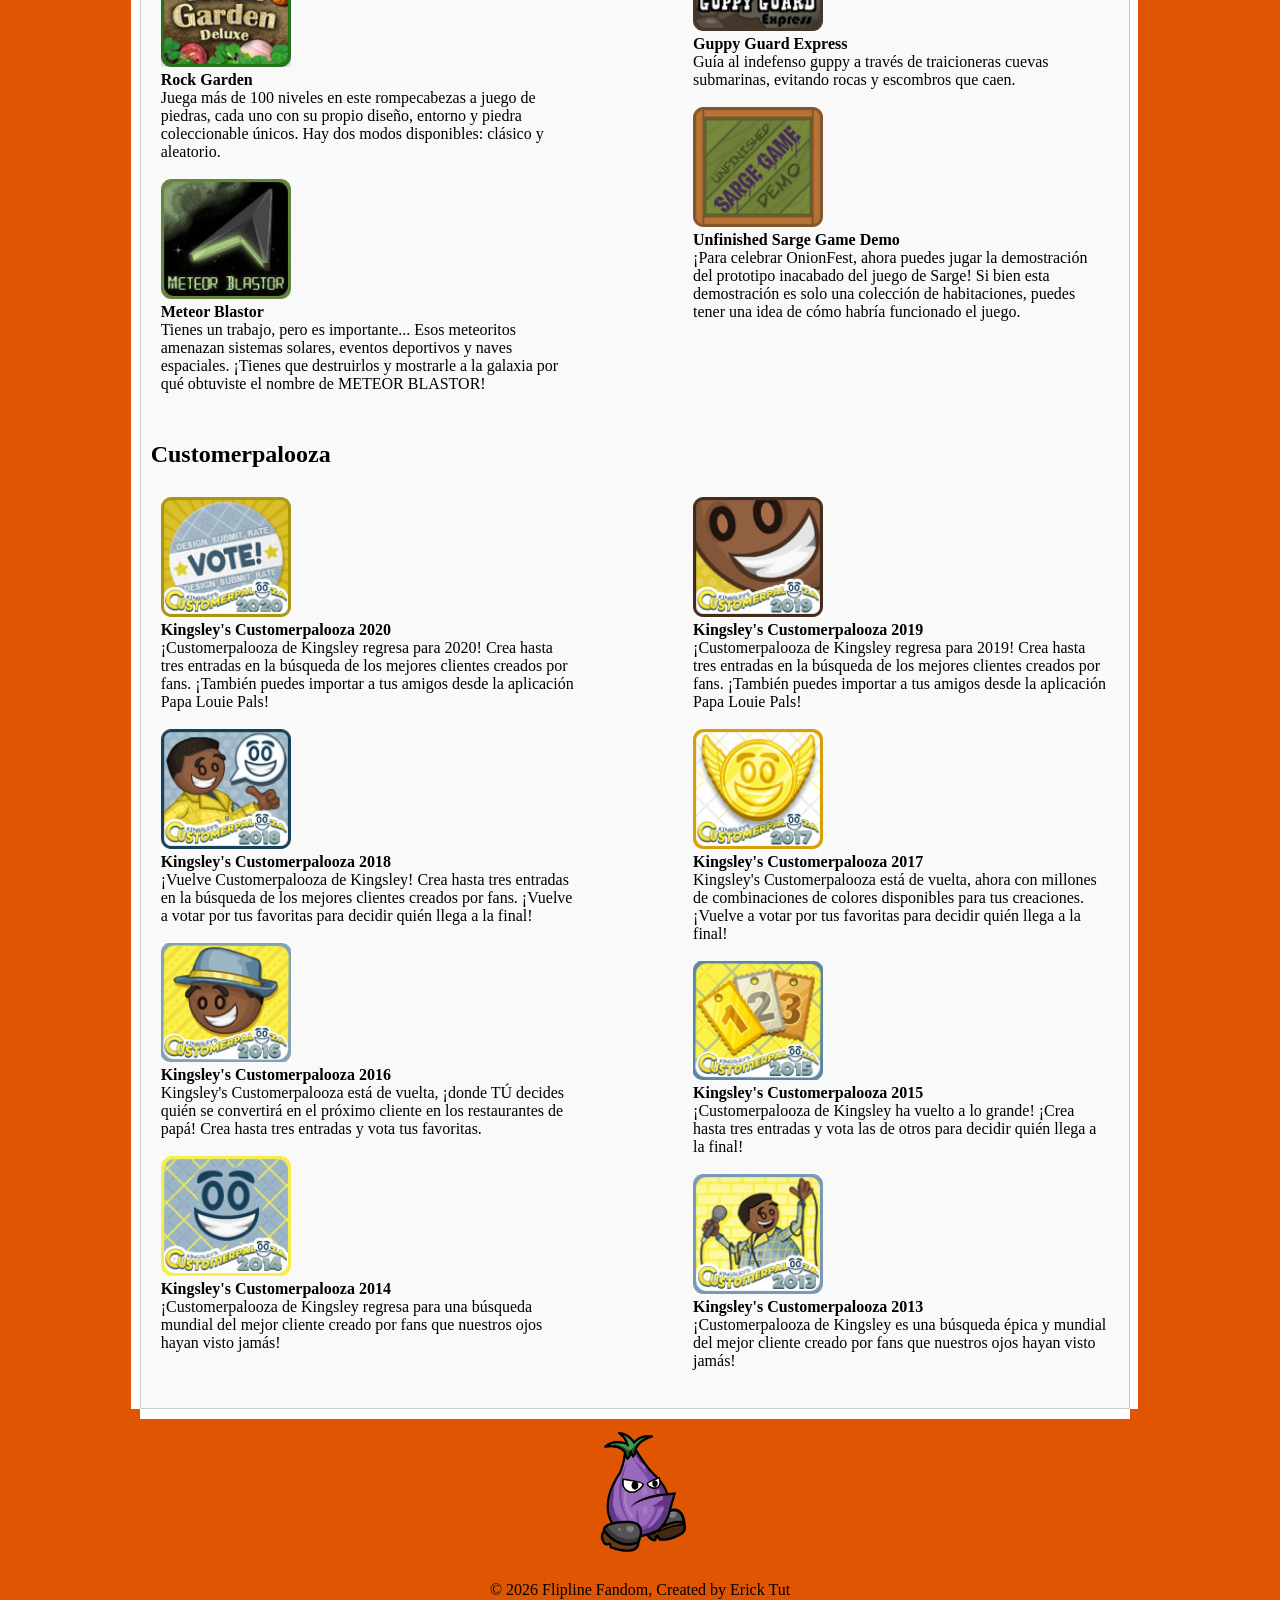
==== commit 399af68e: "05.18.2026" ====
--- a/juegos.html
+++ b/juegos.html
@@ -246,17 +246,17 @@
                                                 </div><br>
                                          
                                                 <div class="game-entry">
-                                                  <img src="Games/Steak_and_Jake_gameicon.jpg" width="130" height="130">
+                                                  <img src="Games/Steak_and_jake_gameicon.jpg" width="130" height="130">
                                                   <div class="game-text"><b>Steak and Jake</b><br>Steak y Jake tienen un trabajo: entregar la leche más fresca de este lado de Mooner Ranch. Jake el pájaro tiene un truco extra: cambiar de color, permitiéndole interactuar con objetos y enemigos de colores similares.</div>
                                                 </div><br>
                                          
                                                 <div class="game-entry">
-                                                  <img src="Games/Rock_Garden_gameicon.jpg" width="130" height="130">
+                                                  <img src="Games/Rock_garden_gameicon.jpg" width="130" height="130">
                                                   <div class="game-text"><b>Rock Garden</b><br>Juega más de 100 niveles en este rompecabezas a juego de piedras, cada uno con su propio diseño, entorno y piedra coleccionable únicos. Hay dos modos disponibles: clásico y aleatorio.</div>
                                                 </div><br>
                                          
                                                 <div class="game-entry">
-                                                  <img src="Games/Meteor_Blastor_gameicon.jpg" width="130" height="130">
+                                                  <img src="Games/Meteor_blastor_gameicon.jpg" width="130" height="130">
                                                   <div class="game-text"><b>Meteor Blastor</b><br>Tienes un trabajo, pero es importante... Esos meteoritos amenazan sistemas solares, eventos deportivos y naves espaciales. ¡Tienes que destruirlos y mostrarle a la galaxia por qué obtuviste el nombre de METEOR BLASTOR!</div>
                                                 </div><br>
                                          
@@ -275,7 +275,7 @@
                                                 </div><br>
                                          
                                                 <div class="game-entry">
-                                                  <img src="Games/Guppy_Guard_Express_gameicon.jpg" width="130" height="130">
+                                                  <img src="Games/Guppy_guard_express_gameicon.jpg" width="130" height="130">
                                                   <div class="game-text"><b>Guppy Guard Express</b><br>Guía al indefenso guppy a través de traicioneras cuevas submarinas, evitando rocas y escombros que caen.</div>
                                                 </div><br>
                                          
@@ -296,22 +296,22 @@
                                               <td width="45%" valign="top">
                                          
                                                 <div class="game-entry">
-                                                  <img src="Games/CustomerPalooza2020_gameicon.jpg" width="130" height="130">
+                                                  <img src="Games/Customerpalooza2020_gameicon.jpg" width="130" height="130">
                                                   <div class="game-text"><b>Kingsley's Customerpalooza 2020</b><br>¡Customerpalooza de Kingsley regresa para 2020! Crea hasta tres entradas en la búsqueda de los mejores clientes creados por fans. ¡También puedes importar a tus amigos desde la aplicación Papa Louie Pals!</div>
                                                 </div><br>
                                          
                                                 <div class="game-entry">
-                                                  <img src="Games/CustomerPalooza2018_gameicon.jpg" width="130" height="130">
+                                                  <img src="Games/Customerpalooza2018_gameicon.jpg" width="130" height="130">
                                                   <div class="game-text"><b>Kingsley's Customerpalooza 2018</b><br>¡Vuelve Customerpalooza de Kingsley! Crea hasta tres entradas en la búsqueda de los mejores clientes creados por fans. ¡Vuelve a votar por tus favoritas para decidir quién llega a la final!</div>
                                                 </div><br>
                                          
                                                 <div class="game-entry">
-                                                  <img src="Games/CustomerPalooza2016_gameicon.jpg" width="130" height="130">
+                                                  <img src="Games/Customerpalooza2016_gameicon.jpg" width="130" height="130">
                                                   <div class="game-text"><b>Kingsley's Customerpalooza 2016</b><br>Kingsley's Customerpalooza está de vuelta, ¡donde TÚ decides quién se convertirá en el próximo cliente en los restaurantes de papá! Crea hasta tres entradas y vota tus favoritas.</div>
                                                 </div><br>
                                          
                                                 <div class="game-entry">
-                                                  <img src="Games/CustomerPalooza2014_gameicon.jpg" width="130" height="130">
+                                                  <img src="Games/Customerpalooza2014_gameicon.jpg" width="130" height="130">
                                                   <div class="game-text"><b>Kingsley's Customerpalooza 2014</b><br>¡Customerpalooza de Kingsley regresa para una búsqueda mundial del mejor cliente creado por fans que nuestros ojos hayan visto jamás!</div>
                                                 </div><br>
                                          
@@ -320,22 +320,22 @@
                                               <td width="45%" valign="top">
                                          
                                                 <div class="game-entry">
-                                                  <img src="Games/CustomerPalooza2019_gameicon.jpg" width="130" height="130">
+                                                  <img src="Games/Customerpalooza2019_gameicon.jpg" width="130" height="130">
                                                   <div class="game-text"><b>Kingsley's Customerpalooza 2019</b><br>¡Customerpalooza de Kingsley regresa para 2019! Crea hasta tres entradas en la búsqueda de los mejores clientes creados por fans. ¡También puedes importar a tus amigos desde la aplicación Papa Louie Pals!</div>
                                                 </div><br>
                                          
                                                 <div class="game-entry">
-                                                  <img src="Games/CustomerPalooza2017_gameicon.jpg" width="130" height="130">
+                                                  <img src="Games/Customerpalooza2017_gameicon.jpg" width="130" height="130">
                                                   <div class="game-text"><b>Kingsley's Customerpalooza 2017</b><br>Kingsley's Customerpalooza está de vuelta, ahora con millones de combinaciones de colores disponibles para tus creaciones. ¡Vuelve a votar por tus favoritas para decidir quién llega a la final!</div>
                                                 </div><br>
                                          
                                                 <div class="game-entry">
-                                                  <img src="Games/CustomerPalooza2015_gameicon.jpg" width="130" height="130">
+                                                  <img src="Games/Customerpalooza2015_gameicon.jpg" width="130" height="130">
                                                   <div class="game-text"><b>Kingsley's Customerpalooza 2015</b><br>¡Customerpalooza de Kingsley ha vuelto a lo grande! ¡Crea hasta tres entradas y vota las de otros para decidir quién llega a la final!</div>
                                                 </div><br>
                                          
                                                 <div class="game-entry">
-                                                  <img src="Games/CustomerPalooza2013_gameicon.jpg" width="130" height="130">
+                                                  <img src="Games/Customerpalooza2013_gameicon.jpg" width="130" height="130">
                                                   <div class="game-text"><b>Kingsley's Customerpalooza 2013</b><br>¡Customerpalooza de Kingsley es una búsqueda épica y mundial del mejor cliente creado por fans que nuestros ojos hayan visto jamás!</div>
                                                 </div><br>
                                          
@@ -398,4 +398,4 @@
     <p>© 2026 Flipline Fandom, Created by Erick Tut</p>
   </footer>
 </body>
-</html>+</html>
